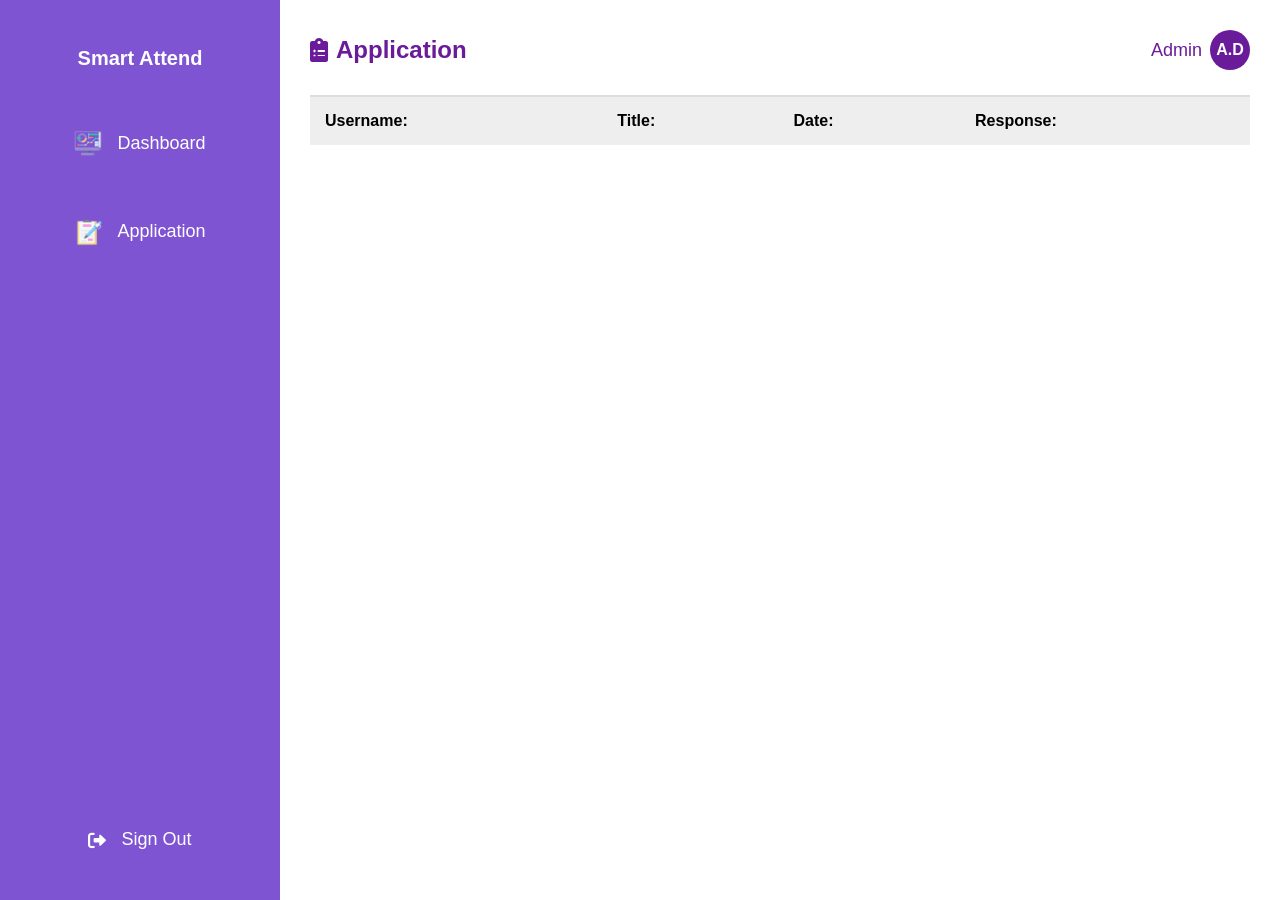
==== admin-app.html @ 9486ad65 "updated files" ====
<!DOCTYPE html>
<html lang="en">
<head>
    <meta charset="UTF-8">
    <meta name="viewport" content="width=device-width, initial-scale=1.0">
    <title>Admin Application</title>
    <link rel="stylesheet" href="https://cdnjs.cloudflare.com/ajax/libs/font-awesome/6.0.0-beta3/css/all.min.css">
    <link rel="stylesheet" href="/static/adminapplication page.css">
</head>
<body>
    <div class="container">
        <!-- Sidebar -->
        <div class="sidebar">
            <h2>Smart Attend</h2>
            <ul class="menu">
                <li id="dashboard">
                    <img src="assets/dash.png" alt="Dashboard Icon" class="icon"> Dashboard
                </li>
                <li id="application">
                    <img src="/assets/app.png" alt="Application Icon" class="icon"> Application
                </li>
            </ul>
            <div id="signout" class="sign-out">
                <i class="fa-solid fa-right-from-bracket"></i> Sign Out
            </div>
        </div>

        <!-- Main Content -->
        <div class="main-content">
            <header>
                <h1><i class="fas fa-clipboard-list"></i> Application</h1>
                <div class="user-info">
                    <span>Admin</span>
                    <div class="user-avatar">A.D</div>
                </div>
            </header>
            <table>
                <thead>
                    <tr>
                        <th>Username:</th>
                        <th>Title:</th>
                        <th>Date:</th>
                        <th>Response:</th>
                    </tr>
                </thead>
                <tbody id="admin-applications-table"> <!-- Add this ID -->
                </tbody>
            </table>
        </div>
    </div>

    <script src="admin-app.js"></script>
</body>
</html>
---- static/adminapplication page.css ----
body {
    font-family: Arial, sans-serif;
    margin: 0;
    padding: 0;
    background-color: #f4f4f4;
}

.container {
    display: flex;
    height: 100vh;
    overflow: hidden;
}

.sidebar {
    width: 240px;
    background-color: #7f54d3; /* Sidebar background color */
    color: white;
    padding: 30px 20px;
    display: flex;
    flex-direction: column;
    justify-content: flex-start;
}

.sidebar h2 {
    text-align: center;
    margin-bottom: 25px;
    font-size: 20px;
}

.menu {
    list-style: none;
    padding: 0;
    margin-top: 15px;
}

.menu li {
    padding: 20px 15px;
    display: flex;
    align-items: center;
    cursor: pointer;
    font-size: 18px;
    margin-bottom: 20px;
    justify-content: center;
    border-radius: 8px;
}

.menu li:hover {
    background-color: #5a00b0; /* Menu hover color */
}

.icon {
    margin-right: 15px;
    width: 28px;  
    height: 28px; 
}

.sign-out {
    padding: 20px 0;
    display: flex;
    align-items: center;
    cursor: pointer;
    font-size: 18px;
    background-color: transparent;
    border: none;
    color: white;
    justify-content: center;
    margin-top: auto;
}
.sign-out:hover {
    background-color: #5a00b0; /* Sign out hover color */
}

.sign-out i {
    margin-right: 15px;
}

.main-content {
    flex-grow: 1;
    padding: 30px;
    background-color: #fff;
    display: flex;
    flex-direction: column;
    align-items: center;
    overflow-y: auto;
}

/* Application Title Styling */
header {
    width: 100%;
    padding-bottom: 25px;
    display: flex;
    justify-content: space-between; 
    align-items: center;
    border-bottom: 2px solid #ddd;
}

header h1 {
    margin: 0;
    font-size: 24px;
    color: #6a1b9a;
    display: flex;
    align-items: center;
}

header h1 i {
    margin-right: 8px;
    font-size: 24px;
}

/* User Info and Profile Circle Styling */
.user-info {
    display: flex;
    align-items: center;
    margin-left: auto;
    color: #6a1b9a;
}

.user-info span {
    margin-right: 8px;
    font-size: 18px; 
}

.user-avatar {
    background-color: #6a1b9a;
    color: white;
    border-radius: 50%;
    width: 40px;
    height: 40px;
    display: flex;
    align-items: center;
    justify-content: center;
    font-size: 16px;
    font-weight: bold;
}

.profile-circle {
    width: 50px;
    height: 50px;
    border-radius: 50%;
    background-color: #7f54d3;
    color: white;
    display: flex;
    justify-content: center;
    align-items: center;
    font-weight: bold;
    font-size: 18px;
}

table {
    width: 100%;
    border-collapse: collapse;
}

table th,
table td {
    padding: 15px;
    text-align: left;
}

table th {
    background-color: #eee;
}

.status {
    padding: 5px 10px;
    border-radius: 5px;
    text-align: center;
    color: #fff;
    font-weight: bold;
}

.status.approved {
    background-color: #4caf50;
}

.status.rejected {
    background-color: #f44336;
}

/* Button Styling */
.approve, .reject, .approved, .rejected {
    padding: 8px 16px;
    border: none;
    border-radius: 4px;
    cursor: pointer;
    font-weight: bold;
}

.approve {
    background-color: #4CAF50;
    color: white;
}

.reject {
    background-color: #f44336;
    color: white;
}

.approved, .rejected {
    cursor: default;
}

.approved {
    background-color: #4CAF50;
    color: white;
}

.rejected {
    background-color: #f44336;
    color: white;
}
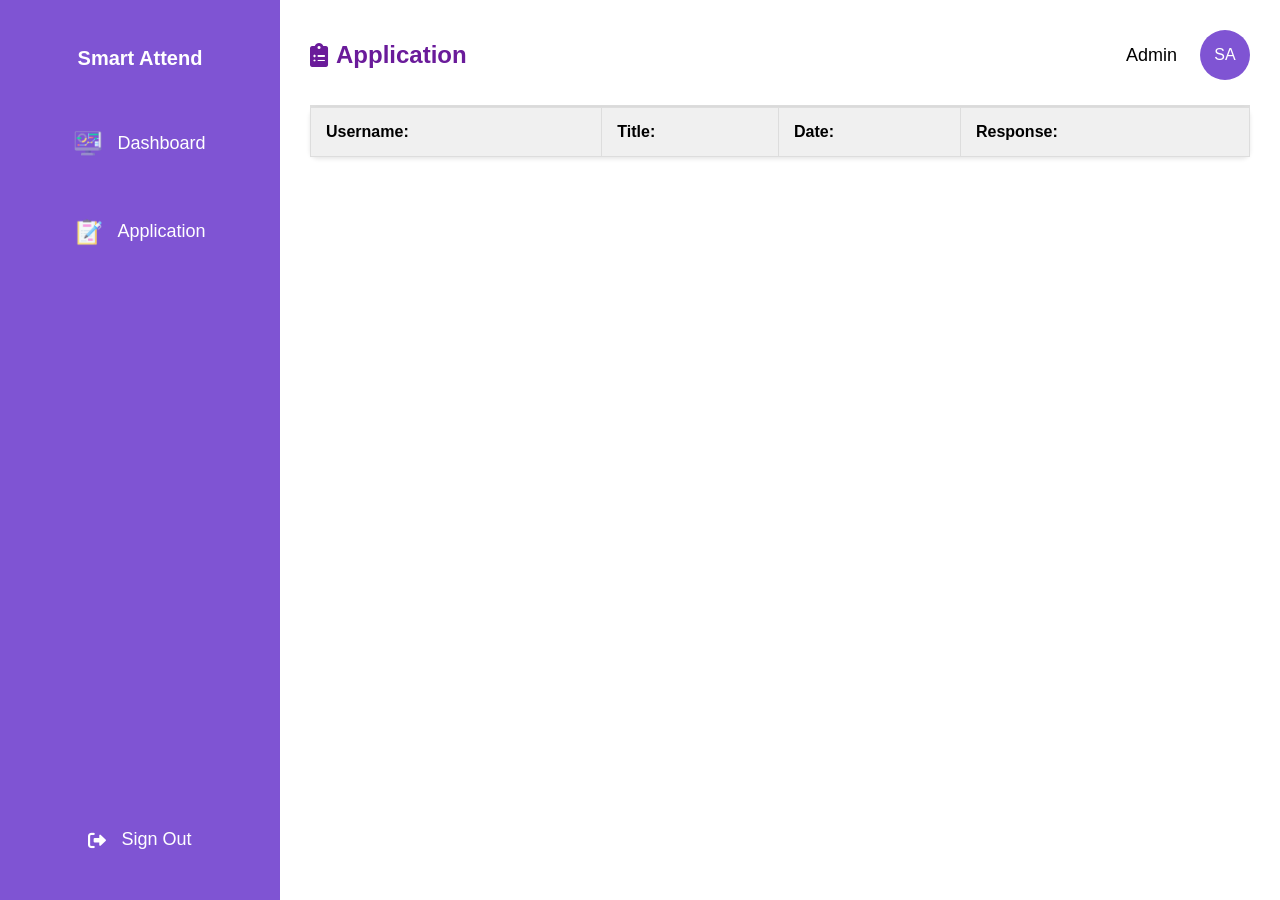
==== commit 6b1f6851: "update" ====
--- a/admin-app.html
+++ b/admin-app.html
@@ -31,7 +31,7 @@
                 <h1><i class="fas fa-clipboard-list"></i> Application</h1>
                 <div class="user-info">
                     <span>Admin</span>
-                    <div class="user-avatar">A.D</div>
+                    <div class="user-avatar">SA</div>
                 </div>
             </header>
             <table>
--- a/static/adminapplication page.css
+++ b/static/adminapplication page.css
@@ -112,7 +112,7 @@
     display: flex;
     align-items: center;
     margin-left: auto;
-    color: #6a1b9a;
+    font-size: 16px;
 }
 
 .user-info span {
@@ -121,16 +121,15 @@
 }
 
 .user-avatar {
-    background-color: #6a1b9a;
+    background-color: #7f54d3;
     color: white;
     border-radius: 50%;
-    width: 40px;
-    height: 40px;
-    display: flex;
-    align-items: center;
-    justify-content: center;
-    font-size: 16px;
-    font-weight: bold;
+    width: 50px;
+    height: 50px;
+    display: flex;
+    align-items: center;
+    justify-content: center;
+    margin-left: 15px;
 }
 
 .profile-circle {
@@ -155,10 +154,11 @@
 table td {
     padding: 15px;
     text-align: left;
+    
 }
 
 table th {
-    background-color: #eee;
+    background-color: #f0f0f0;
 }
 
 .status {
@@ -209,3 +209,34 @@
     background-color: #f44336;
     color: white;
 }
+
+.table-container {
+    width: 100%;
+}
+
+.table-header {
+    margin-bottom: 20px;
+    text-align: left;
+    font-size: 1.5em;
+    color: #333;
+}
+
+table {
+    width: 100%;
+    border-collapse: collapse;
+    background-color: white;
+    border-radius: 8px;
+    box-shadow: 0 2px 4px rgba(0, 0, 0, 0.1);
+}
+
+th, td {
+    padding: 15px;
+    text-align: left;
+    border: 1px solid #ddd;
+}
+
+th {
+    background-color: #f0f0f0;
+}
+
+
